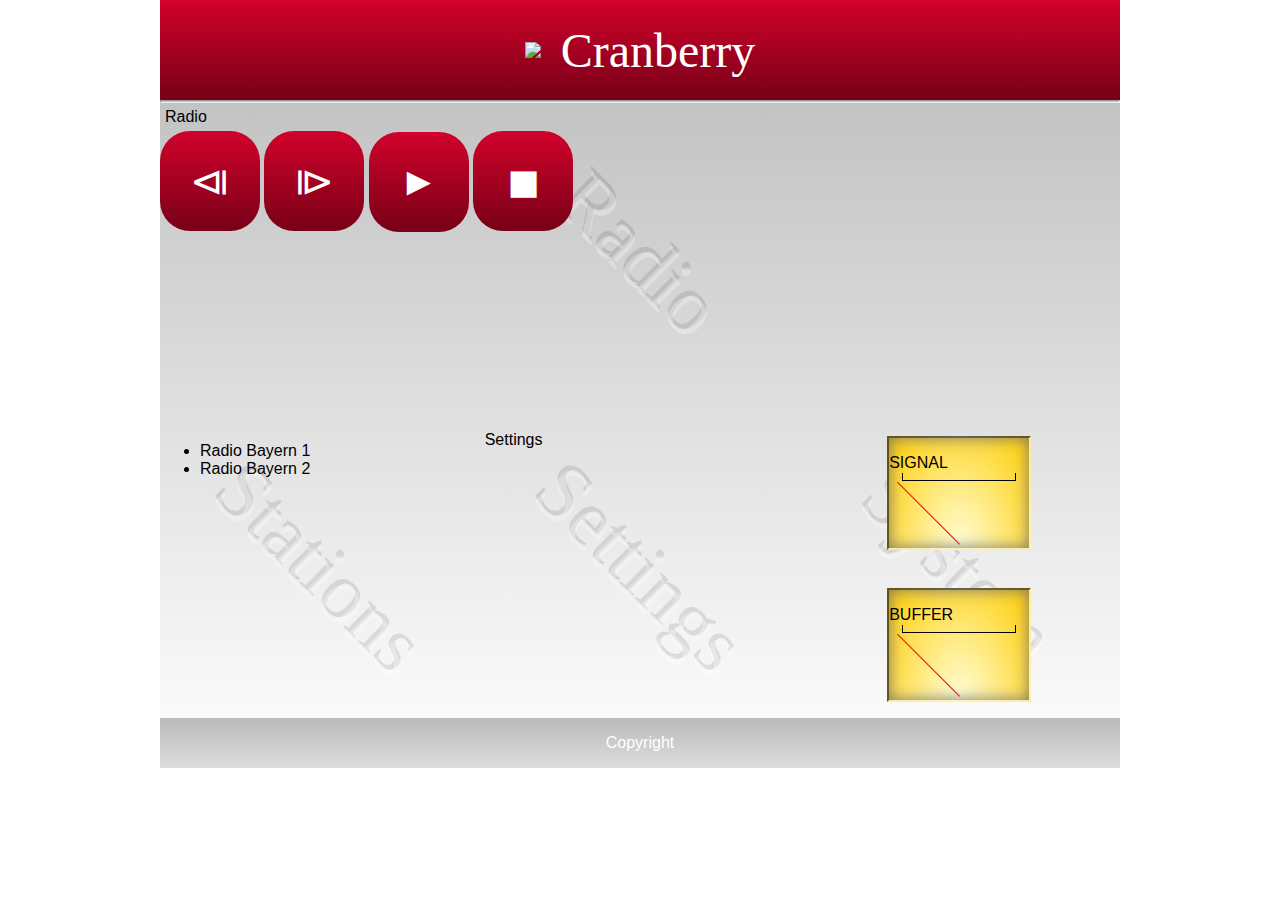
==== template/index.html @ 0872abdc "buttons" ====
<html>
<head>
<title>Cranberry</title>
<link rel="stylesheet" href="style.css">
<link rel="shortcut icon" type="image/x-icon" href="icon.png">
<link rel="apple-touch-icon" href="icon.png"/>
</head>
<body>
<div class='page'>
  <div class="section title">
    <div id="icon"><img src='icon.png'/></div>Cranberry
  </div>
  <hr>
  <div class="section radio">
      <div id="radio">
        <p>Radio</p>
          <input type="button" value="&#10703;" onClick="prevStation()">
          <input type="button" value="&#10704;" onClick="nextStation()">
          <input type="button" value="&#9658;" onClick="playStation()">
          <input type="button" value="&#9724;" onClick="stopStation()">
      </div>
    <div id="background">
      <p id="bg-text">Radio</p>
    </div>
  </div>
  <div class="section panel">
    <div id="stations">
      <p>
        <ul>
          <li>Radio Bayern 1</li>
          <li>Radio Bayern 2</li>
        </ul>
      </p>
    </div>
    <div id="background">
      <p id="bg-text">Stations</p>
    </div>
  </div>
  <div class="section panel">
    <div id="background">
      <p id="bg-text">Settings</p>
    </div>
      <div id="settings">
        <p>Settings</p>
      </div>
  </div>
  <div class="section panel">
    <div id="background">
      <p id="bg-text">System</p>
    </div>
      <div id="connection">
        <div class="instrument">
    	    <div id="background">
    	      <div id="instrument-label">
    		<p>SIGNAL</p>
    	      </div>
    	    </div>
    	    <div class="scale">
    	    </div>
    	    <div id="hand">
    	    </div>
        </div>
        <br/>
        <div class="instrument">
    	    <div id="background">
    	      <div id="instrument-label">
    		<p>BUFFER</p>
    	      </div>
    	    </div>
    	    <div class="scale">
    	    </div>
    	    <div id="hand">
    	    </div>
        </div>
      </div>
  </div>
  <div class="section bottom">
    <p>Copyright</p>
  </div>
</div>
</body>
---- template/style.css ----
@font-face {
    font-family: indie;
    src: url(font.ttf);
}

html, body {
    margin: 0px;
    padding: 0px;
    font-family: arial;
}

hr {
    height: 1px;
    width: 100%;
    margin: 0;
}

input[type=button] {
    width: 100px;
    height: 100px;
    color: #fff;
    font-size: 2.5em;
    background: linear-gradient(#d1022b,#770017);
    border: none;
    margin: 0px auto;
    padding: 10px;
    border-radius: 30px;
}

#background {
    position:absolute;
    z-index:0;
    display:block;
    color:black;
}

#bg-text {
    transform:rotate(45deg);
    color: transparent;
    text-shadow: 2px 2px rgba(255,255,255,0.3), -2px -2px rgba(0,0,0,0.1);
    font-family: 'indie', cursive;
    font-size: 5em;
}

.page {
  display: flex;
  flex-wrap: wrap;
  background: linear-gradient(#bababa,#fff);
}

.section {
  width: 100%;
  height: 300px;
  display: flex;
  justify-content: center;
  align-items: center;
}

.title {
  background: linear-gradient(#d1022b,#770017);
  height: 100px;
  color: #fff;
  font-size: 3em;
  font-family: 'indie', cursive;
}

#icon {
  float: right;
  margin: 0 20px 0 0;
}

.panel {
  width: 100%;
  margin-top: 15px;
}

.radio {
  width: 100%;
}

#radio {
  width: 100%;
  height: 100%;
  z-index:1;
}

#settings, #connection, #stations {
  width: 100%;
  height: 100%;
  background: transparent;
  margin-top: 15px;
  z-index:1;
}

#radio p, #stations p, #settings p {
  margin: 5px;
  z-index: 1;
}

.bottom {
  background: linear-gradient(#bababa,#ddd);
  height: 50px;
  color: #fff;
  font-size: 1em;
  position: relative;
  bottom: 0;
}

/* INSTRUMENT PANEL */
.instrument {
  width: 140px;
  height: 110px;
  background: radial-gradient(at 50% 100%, #fffed8, #ffcc00);
  border-top: 2px solid rgba(0,0,0,0.6);
  border-left: 2px solid rgba(0,0,0,0.6);
  border-right: 2px solid rgba(255,255,255,0.6);
  border-bottom: 2px solid rgba(255,255,255,0.6);
  margin: 10px auto;
  box-shadow: inset 0 0 15px 0 #777;
}

.center {
    margin: auto;
}

#instrument-label {
  color: #000;
  font-size: 1em;
  margin: 0 auto;
  width: 100%;
}

#hand {
  height: 80%;
  width: 1px;
  background: #f00;
  margin: -60px auto;
  transform: rotate(-45deg);
  transform-origin: 100% 100%;
  z-index: 2;
}

.scale {
 height: 7px;
 width: 80%;
 background: transparent;
 border-left: 1px solid #000;
 border-right: 1px solid #000;
 border-bottom: 1px solid #000;
 margin: 35px auto;
}

.values {
 height: 100%;
 width: 19%;
}
/* Tablet Styles */
@media only screen and (min-width: 401px) and (max-width: 960px) {
  .panel {
    width: 50%;
  }
  .radio {
    width: 100%;
  }
}



/* Desktop Styles */
@media only screen and (min-width: 961px) {
  .page {
    width: 960px;
    margin: 0 auto;
  }
  .radio {
    width: 100%;
  }
  
  .panel {
    width: 33.3%;
  }
  .header {
    height: 400px;
  }
}
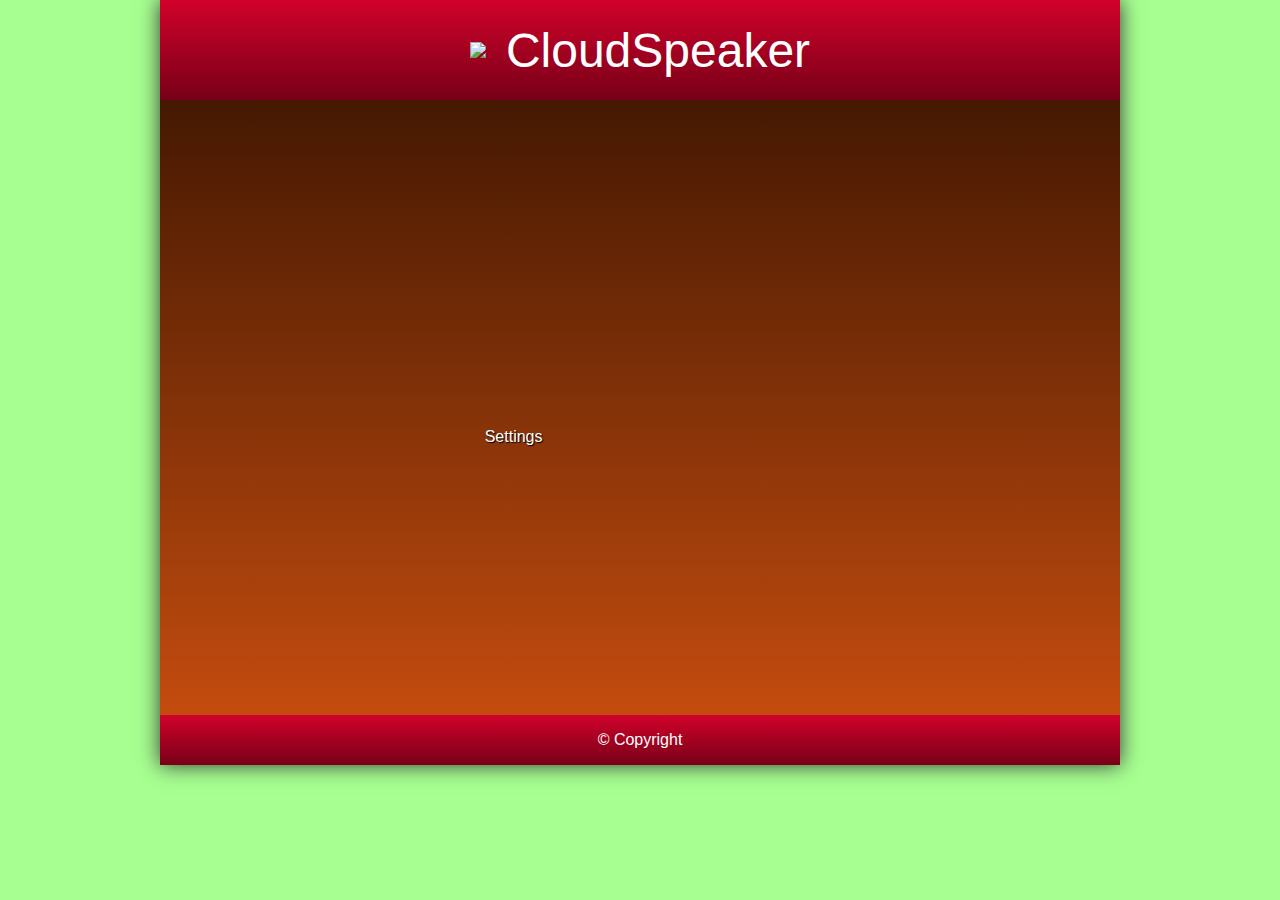
==== commit 475659e1: "JS" ====
--- a/template/index.html
+++ b/template/index.html
@@ -1,81 +1,41 @@
 <html>
 <head>
-<title>Cranberry</title>
+<title>CloudSpeaker</title>
 <link rel="stylesheet" href="style.css">
 <link rel="shortcut icon" type="image/x-icon" href="icon.png">
 <link rel="apple-touch-icon" href="icon.png"/>
+<script src="https://cdn.jsdelivr.net/npm/jquery@1.11.3/dist/jquery.min.js"></script>
+                                    
+<link href="https://cdn.jsdelivr.net/npm/round-slider@1.3/dist/roundslider.min.css" rel="stylesheet" />
+                                    
+<script src="https://cdn.jsdelivr.net/npm/round-slider@1.3/dist/roundslider.min.js"></script>
+<script>
+$("#slider").roundSlider();
+</script>
+
 </head>
 <body>
 <div class='page'>
   <div class="section title">
-    <div id="icon"><img src='icon.png'/></div>Cranberry
+    <div id="icon"><img src='icon.png'/></div>
+    <p>CloudSpeaker</p>
   </div>
-  <hr>
   <div class="section radio">
-      <div id="radio">
-        <p>Radio</p>
-          <input type="button" value="&#10703;" onClick="prevStation()">
-          <input type="button" value="&#10704;" onClick="nextStation()">
-          <input type="button" value="&#9658;" onClick="playStation()">
-          <input type="button" value="&#9724;" onClick="stopStation()">
-      </div>
-    <div id="background">
-      <p id="bg-text">Radio</p>
-    </div>
+      <div id="slider"></div>
   </div>
   <div class="section panel">
     <div id="stations">
       <p>
-        <ul>
-          <li>Radio Bayern 1</li>
-          <li>Radio Bayern 2</li>
-        </ul>
       </p>
-    </div>
-    <div id="background">
-      <p id="bg-text">Stations</p>
     </div>
   </div>
   <div class="section panel">
-    <div id="background">
-      <p id="bg-text">Settings</p>
-    </div>
       <div id="settings">
         <p>Settings</p>
       </div>
   </div>
-  <div class="section panel">
-    <div id="background">
-      <p id="bg-text">System</p>
-    </div>
-      <div id="connection">
-        <div class="instrument">
-    	    <div id="background">
-    	      <div id="instrument-label">
-    		<p>SIGNAL</p>
-    	      </div>
-    	    </div>
-    	    <div class="scale">
-    	    </div>
-    	    <div id="hand">
-    	    </div>
-        </div>
-        <br/>
-        <div class="instrument">
-    	    <div id="background">
-    	      <div id="instrument-label">
-    		<p>BUFFER</p>
-    	      </div>
-    	    </div>
-    	    <div class="scale">
-    	    </div>
-    	    <div id="hand">
-    	    </div>
-        </div>
-      </div>
-  </div>
   <div class="section bottom">
-    <p>Copyright</p>
+    <p>&copy; Copyright</p>
   </div>
 </div>
 </body>--- a/template/style.css
+++ b/template/style.css
@@ -1,51 +1,70 @@
-@font-face {
-    font-family: indie;
-    src: url(font.ttf);
-}
-
 html, body {
     margin: 0px;
     padding: 0px;
     font-family: arial;
-}
-
-hr {
-    height: 1px;
-    width: 100%;
-    margin: 0;
-}
-
+    background: #a7ff91;
+    color: #fff;
+}
+
+/* PLAYER */
 input[type=button] {
-    width: 100px;
-    height: 100px;
+    width: 70px;
+    height: 70px;
     color: #fff;
-    font-size: 2.5em;
-    background: linear-gradient(#d1022b,#770017);
+    font-size: 2em;
+    background: #fff8e2;
     border: none;
-    margin: 0px auto;
-    padding: 10px;
-    border-radius: 30px;
-}
-
-#background {
-    position:absolute;
-    z-index:0;
-    display:block;
-    color:black;
-}
-
-#bg-text {
-    transform:rotate(45deg);
-    color: transparent;
-    text-shadow: 2px 2px rgba(255,255,255,0.3), -2px -2px rgba(0,0,0,0.1);
-    font-family: 'indie', cursive;
-    font-size: 5em;
+    margin: 30px 0;
+    padding: 0px;
+    border-radius: 40px;
+    border-top: 3px solid rgba(255,255,255, 0.7);
+    border-left: 3px solid rgba(255,255,255, 0.7);
+    border-right: 3px solid rgba(20,20,20, 0.3);
+    border-bottom: 3px solid rgba(20,20,20, 0.3);
+    box-shadow: 3px 1px 2px #333;
+    text-shadow: 1px 1px white, -1px -1px #444;
+}
+
+input[type=button]:hover {
+    background: linear-gradient(#bbb,#bababa);
+    border-top: 3px solid rgba(255,255,255, 0.7);
+    border-left: 3px solid rgba(255,255,255, 0.7);
+    border-right: 3px solid rgba(20,20,20, 0.7);
+    border-bottom: 3px solid rgba(20,20,20, 0.7);
+}
+
+input[type=button].active {
+    background: linear-gradient(#bababa,#bbb);
+    border-top: 3px solid rgba(20,20,20, 0.5);
+    border-left: 3px solid rgba(20,20,20, 0.5);
+    border-right: 3px solid rgba(200,200,200, 0.5);
+    border-bottom: 3px solid rgba(200,200,200, 0.5);
+}
+
+select {
+    appearance: none;
+    border: none;
+    width: 300px;
+    height: 70px;
+    border-radius: 40px;
+    font-size: 2em;
+    background: #;
+}
+
+select option {
+    background: #000;
+}
+
+.player {
+    width: 80%;
+    margin: auto;
 }
 
 .page {
   display: flex;
   flex-wrap: wrap;
-  background: linear-gradient(#bababa,#fff);
+  background: linear-gradient(#301000,#ce5010);
+  box-shadow: 0 0 20px #333;
 }
 
 .section {
@@ -54,6 +73,7 @@
   display: flex;
   justify-content: center;
   align-items: center;
+
 }
 
 .title {
@@ -61,7 +81,6 @@
   height: 100px;
   color: #fff;
   font-size: 3em;
-  font-family: 'indie', cursive;
 }
 
 #icon {
@@ -76,12 +95,14 @@
 
 .radio {
   width: 100%;
+
 }
 
 #radio {
   width: 100%;
   height: 100%;
   z-index:1;
+  border-top: 2px dotted #000;
 }
 
 #settings, #connection, #stations {
@@ -89,6 +110,7 @@
   height: 100%;
   background: transparent;
   margin-top: 15px;
+  text-shadow: 1px 1px 1px #000;
   z-index:1;
 }
 
@@ -98,7 +120,7 @@
 }
 
 .bottom {
-  background: linear-gradient(#bababa,#ddd);
+  background: linear-gradient(#d1022b,#770017);
   height: 50px;
   color: #fff;
   font-size: 1em;
@@ -106,6 +128,79 @@
   bottom: 0;
 }
 
+<<<<<<< HEAD
+/* VOLUME CONTROL  */
+
+*, *:before, *:after {
+  border: 0;
+  margin: 0;
+  padding: 0;
+  box-sizing: border-box;
+  outline: 0;
+  -webkit-user-select: none;
+  -moz-user-select: none;
+  -ms-user-select: none;
+  user-select: none;
+}
+
+.debug {
+  color: #9b59b6;
+  font-family: monospace;
+  position: absolute;
+  top: 50%;
+  left: 50%;
+  transform: translate3d(-50%, -50%, 0);
+  z-index: 100;
+  font-size: 3vw;
+}
+
+.circle {
+  position: absolute;
+  top: 50%;
+  left: 50%;
+  background-color: #9b59b6;
+  border-radius: 50%;
+  width: 25%;
+  height: 0;
+  padding-bottom: 25%;
+  transform: translate3d(-50%, -50%, 0);
+  box-shadow: 0 0 10px rgba(#000, 0.5);
+  &:before {
+    content: "";
+    position: absolute;
+    width: 90%;
+    height: 90%;
+    background-color: #ecf0f1;
+    border-radius: 50%;
+    top: 5%;
+    left: 5%;
+    box-shadow: inset 0 0 10px rgba(#000, 0.5);
+  }
+  .dot {
+    position: absolute;
+    //background-color: green;
+    width: 5%;
+    height: 50%;
+    left: 47.5%;
+    top: 0;
+    transform: rotate(0deg);
+    transform-origin: center bottom;
+    &:before {
+      content: "";
+      position: absolute;
+      background-color: #fff;
+      box-shadow: 0 0 10px #000;
+      width: 200%;
+      transform: translate3d(-25%, -25%, 0);
+      height: 0;
+      padding-bottom: 200%;
+      border-radius: 50%;
+      cursor: pointer;
+    }
+  }
+}
+
+/* VOLUME CONTROL END*/
 /* INSTRUMENT PANEL */
 .instrument {
   width: 140px;
@@ -117,43 +212,14 @@
   border-bottom: 2px solid rgba(255,255,255,0.6);
   margin: 10px auto;
   box-shadow: inset 0 0 15px 0 #777;
+  border-radius: 10px;
 }
 
 .center {
     margin: auto;
 }
 
-#instrument-label {
-  color: #000;
-  font-size: 1em;
-  margin: 0 auto;
-  width: 100%;
-}
-
-#hand {
-  height: 80%;
-  width: 1px;
-  background: #f00;
-  margin: -60px auto;
-  transform: rotate(-45deg);
-  transform-origin: 100% 100%;
-  z-index: 2;
-}
-
-.scale {
- height: 7px;
- width: 80%;
- background: transparent;
- border-left: 1px solid #000;
- border-right: 1px solid #000;
- border-bottom: 1px solid #000;
- margin: 35px auto;
-}
-
-.values {
- height: 100%;
- width: 19%;
-}
+
 /* Tablet Styles */
 @media only screen and (min-width: 401px) and (max-width: 960px) {
   .panel {
